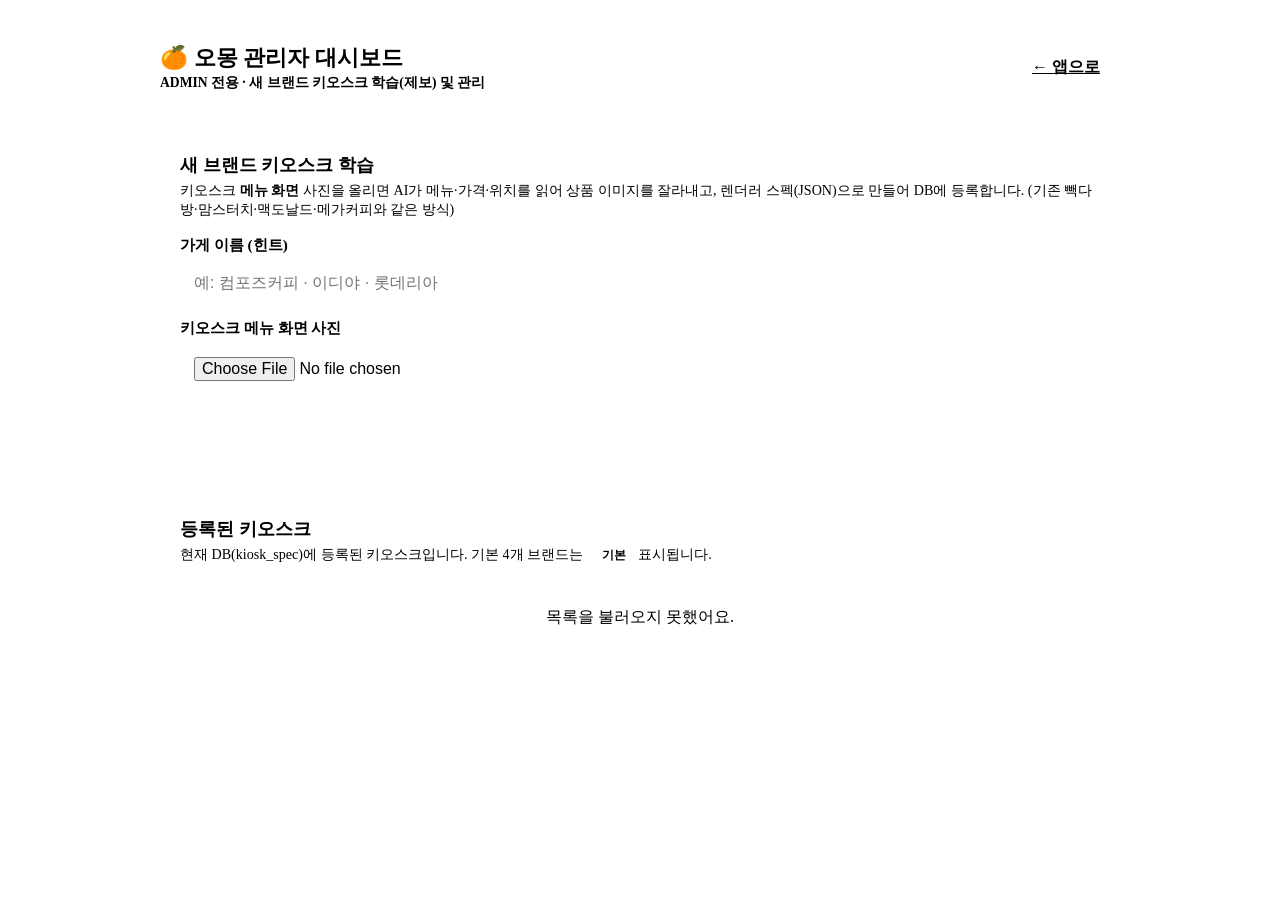
==== src/main/resources/templates/admin.html @ a8c8102c "로그인 계정 등록 시간 UTC 해제 및  관리자 대시보드 페이지 형성" ====
<!DOCTYPE html>
<html xmlns:th="http://www.thymeleaf.org" lang="ko">
<head>
  <meta charset="UTF-8">
  <meta name="viewport" content="width=device-width, initial-scale=1.0">
  <title>오몽 · 관리자 대시보드</title>
  <link rel="stylesheet" th:href="@{/css/app.css}" href="/css/app.css">
  <style>
    /* 관리자 화면은 앱 팔레트를 재사용하되, 데스크톱 대시보드 레이아웃으로 넓게 */
    .admin{max-width:960px;margin:0 auto;padding:20px 18px 60px}
    .admin-top{display:flex;align-items:center;justify-content:space-between;gap:12px;
      padding:14px 0 18px;border-bottom:2px solid var(--stone-line);margin-bottom:22px}
    .admin-top h1{font-size:1.4rem;margin:0;color:var(--hallabong-deep)}
    .admin-top .sub{color:var(--stone);font-size:.85rem;font-weight:600}
    .card{background:var(--card);border:1px solid var(--stone-line);border-radius:18px;
      padding:20px;box-shadow:var(--shadow-sm);margin-bottom:22px}
    .card h2{margin:0 0 4px;font-size:1.15rem}
    .card .desc{color:var(--stone);font-size:.88rem;margin:0 0 16px}
    .frow{display:flex;flex-direction:column;gap:6px;margin-bottom:14px}
    .frow label{font-weight:700;font-size:.95rem}
    .frow input[type=text],.frow input[type=file]{border:2px solid var(--stone-line);border-radius:12px;
      padding:12px 14px;font-size:1rem;background:#fff}
    .btn{border:none;border-radius:12px;padding:13px 20px;font-size:1rem;font-weight:800;cursor:pointer}
    .btn.primary{background:var(--hallabong);color:#fff}
    .btn.ghost{background:#fff;border:1.5px solid var(--stone-line);color:var(--stone)}
    .btn.danger{background:#fff;border:1.5px solid var(--danger);color:var(--danger);padding:7px 12px;font-size:.85rem;border-radius:10px}
    .btn:active{transform:translateY(1px)}
    .btn:disabled{opacity:.55;cursor:default}
    .preview{margin-top:10px}
    .preview img{max-width:260px;border-radius:12px;border:1px solid var(--stone-line)}
    .result{margin-top:14px;padding:12px 14px;border-radius:12px;font-weight:700;display:none}
    .result.ok{background:var(--gyul-soft);color:var(--gyul-green);display:block}
    .result.err{background:#fdece7;color:var(--danger);display:block}
    table{width:100%;border-collapse:collapse;font-size:.92rem}
    th,td{text-align:left;padding:12px 10px;border-bottom:1px solid var(--stone-line);
      vertical-align:middle;white-space:nowrap}
    th{color:var(--stone);font-size:.8rem;text-transform:uppercase;letter-spacing:.3px}
    /* 열 너비 고정: 브랜드/ID/메뉴수/수정일/삭제 → 열이 나란히 정렬됨 */
    th:nth-child(1),td:nth-child(1){width:26%}
    th:nth-child(2),td:nth-child(2){width:24%}
    th:nth-child(3),td:nth-child(3){width:12%;text-align:center}
    th:nth-child(4),td:nth-child(4){width:26%}
    th:nth-child(5),td:nth-child(5){width:12%;text-align:right}
    td.brand{font-weight:800}
    .badge{display:inline-block;background:var(--hallabong-soft);color:var(--hallabong-deep);
      font-size:.72rem;font-weight:800;border-radius:999px;padding:2px 9px;margin-left:6px;vertical-align:middle}
    .muted{color:var(--stone);font-size:.82rem}
    .empty{color:var(--stone);text-align:center;padding:26px}
  </style>
</head>
<body>
  <div class="admin">
    <div class="admin-top">
      <div>
        <h1>🍊 오몽 관리자 대시보드</h1>
        <span class="sub">ADMIN 전용 · 새 브랜드 키오스크 학습(제보) 및 관리</span>
      </div>
      <a class="btn ghost" href="/">← 앱으로</a>
    </div>

    <!-- A. 새 브랜드 학습(제보): 기존 4개 브랜드와 동일한 /api/report 파이프라인 재사용 -->
    <section class="card">
      <h2>새 브랜드 키오스크 학습</h2>
      <p class="desc">키오스크 <b>메뉴 화면</b> 사진을 올리면 AI가 메뉴·가격·위치를 읽어 상품 이미지를 잘라내고,
        렌더러 스펙(JSON)으로 만들어 DB에 등록합니다. (기존 빽다방·맘스터치·맥도날드·메가커피와 같은 방식)</p>
      <form id="learnForm">
        <div class="frow">
          <label for="storeName">가게 이름 (힌트)</label>
          <input type="text" id="storeName" placeholder="예: 컴포즈커피 · 이디야 · 롯데리아">
        </div>
        <div class="frow">
          <label for="photo">키오스크 메뉴 화면 사진</label>
          <input type="file" id="photo" accept="image/*">
        </div>
        <div class="preview" id="preview"></div>
        <button class="btn primary" id="learnBtn" type="submit">학습시키기</button>
        <div class="result" id="result" role="status" aria-live="polite"></div>
      </form>
    </section>

    <!-- B. 등록된 키오스크 관리 -->
    <section class="card">
      <h2>등록된 키오스크 <span class="muted" id="count"></span></h2>
      <p class="desc">현재 DB(kiosk_spec)에 등록된 키오스크입니다. 기본 4개 브랜드는 <span class="badge">기본</span> 표시됩니다.</p>
      <div id="listWrap"><p class="empty">불러오는 중…</p></div>
    </section>
  </div>

<script>
const $ = s => document.querySelector(s);
const esc = s => (s||"").replace(/[&<>"]/g,c=>({"&":"&amp;","<":"&lt;",">":"&gt;",'"':"&quot;"}[c]));

// 사진 미리보기
$("#photo").addEventListener("change", e => {
  const f = e.target.files[0]; const box = $("#preview");
  box.innerHTML = f ? `<img src="${URL.createObjectURL(f)}" alt="미리보기">` : "";
});

// 학습(제보) 제출 → 기존 /api/report 그대로 호출
$("#learnForm").addEventListener("submit", async e => {
  e.preventDefault();
  const file = $("#photo").files[0];
  const res = $("#result"), btn = $("#learnBtn");
  if (!file) { showResult(false, "사진을 먼저 선택해 주세요."); return; }
  btn.disabled = true; const orig = btn.textContent; btn.textContent = "AI가 메뉴를 읽는 중…";
  res.className = "result";
  const fd = new FormData();
  fd.append("image", file);
  fd.append("storeName", $("#storeName").value.trim());
  try {
    const j = await (await fetch("/api/report", { method:"POST", body: fd })).json();
    if (j && j.ok) {
      showResult(true, `✅ ${j.brandName} 등록 완료 · 메뉴 ${j.itemCount}개 (brandId: ${j.brandId})`);
      $("#learnForm").reset(); $("#preview").innerHTML = "";
      loadKiosks();
    } else {
      showResult(false, (j && j.message) ? j.message : "학습에 실패했어요. 메뉴가 잘 보이게 다시 찍어 주세요.");
    }
  } catch (err) {
    showResult(false, "요청 중 오류가 났어요. 다시 시도해 주세요.");
  } finally {
    btn.disabled = false; btn.textContent = orig;
  }
});
function showResult(ok, msg){ const r = $("#result"); r.className = "result " + (ok?"ok":"err"); r.textContent = msg; }

// 등록 목록 로드/렌더
async function loadKiosks(){
  const wrap = $("#listWrap");
  try {
    const r = await fetch("/admin/api/kiosks");
    if (r.status === 403) { wrap.innerHTML = '<p class="empty">권한이 없습니다.</p>'; return; }
    const list = await r.json();
    $("#count").textContent = list.length ? `(${list.length})` : "";
    if (!list.length) { wrap.innerHTML = '<p class="empty">아직 등록된 키오스크가 없어요.</p>'; return; }
    let html = '<table><thead><tr><th>브랜드</th><th>brandId</th><th>메뉴 수</th><th>수정일</th><th></th></tr></thead><tbody>';
    for (const k of list) {
      const when = k.updatedAt ? new Date(k.updatedAt).toLocaleString("ko-KR") : "-";
      html += `<tr>
        <td class="brand">${esc(k.brandName)}${k.core?'<span class="badge">기본</span>':''}</td>
        <td class="muted">${esc(k.brandId)}</td>
        <td>${k.itemCount}</td>
        <td class="muted">${esc(when)}</td>
        <td><button class="btn danger" data-id="${esc(k.brandId)}">삭제</button></td>
      </tr>`;
    }
    html += '</tbody></table>';
    wrap.innerHTML = html;
    wrap.querySelectorAll("button.danger").forEach(b => b.onclick = () => delKiosk(b.dataset.id));
  } catch (e) {
    wrap.innerHTML = '<p class="empty">목록을 불러오지 못했어요.</p>';
  }
}
async function delKiosk(brandId){
  if (!confirm(`'${brandId}' 키오스크를 삭제할까요?`)) return;
  try {
    const r = await fetch("/admin/api/kiosks/" + encodeURIComponent(brandId), { method:"DELETE" });
    if (r.ok) loadKiosks(); else alert("삭제하지 못했어요.");
  } catch (e) { alert("요청 중 오류가 났어요."); }
}

loadKiosks();
</script>
</body>
</html>
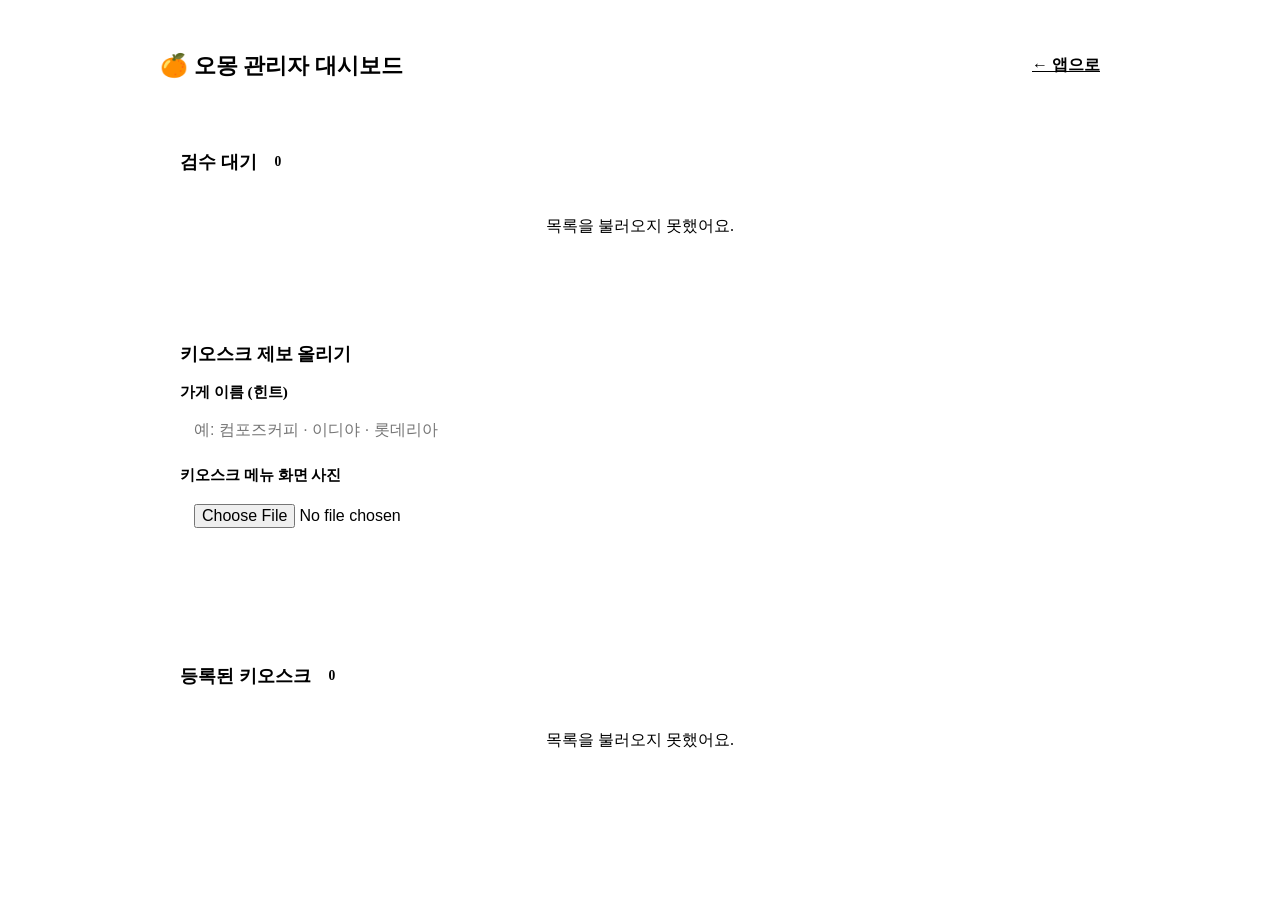
==== commit a431475e: "관리자 제보 검수 기능 추가" ====
--- a/src/main/resources/templates/admin.html
+++ b/src/main/resources/templates/admin.html
@@ -6,16 +6,13 @@
   <title>오몽 · 관리자 대시보드</title>
   <link rel="stylesheet" th:href="@{/css/app.css}" href="/css/app.css">
   <style>
-    /* 관리자 화면은 앱 팔레트를 재사용하되, 데스크톱 대시보드 레이아웃으로 넓게 */
     .admin{max-width:960px;margin:0 auto;padding:20px 18px 60px}
     .admin-top{display:flex;align-items:center;justify-content:space-between;gap:12px;
       padding:14px 0 18px;border-bottom:2px solid var(--stone-line);margin-bottom:22px}
     .admin-top h1{font-size:1.4rem;margin:0;color:var(--hallabong-deep)}
-    .admin-top .sub{color:var(--stone);font-size:.85rem;font-weight:600}
     .card{background:var(--card);border:1px solid var(--stone-line);border-radius:18px;
       padding:20px;box-shadow:var(--shadow-sm);margin-bottom:22px}
-    .card h2{margin:0 0 4px;font-size:1.15rem}
-    .card .desc{color:var(--stone);font-size:.88rem;margin:0 0 16px}
+    .card h2{margin:0 0 16px;font-size:1.15rem;display:flex;align-items:center;gap:8px}
     .frow{display:flex;flex-direction:column;gap:6px;margin-bottom:14px}
     .frow label{font-weight:700;font-size:.95rem}
     .frow input[type=text],.frow input[type=file]{border:2px solid var(--stone-line);border-radius:12px;
@@ -23,7 +20,8 @@
     .btn{border:none;border-radius:12px;padding:13px 20px;font-size:1rem;font-weight:800;cursor:pointer}
     .btn.primary{background:var(--hallabong);color:#fff}
     .btn.ghost{background:#fff;border:1.5px solid var(--stone-line);color:var(--stone)}
-    .btn.danger{background:#fff;border:1.5px solid var(--danger);color:var(--danger);padding:7px 12px;font-size:.85rem;border-radius:10px}
+    .btn.ok{background:var(--gyul-green);color:#fff;padding:8px 16px;font-size:.9rem;border-radius:10px}
+    .btn.danger{background:#fff;border:1.5px solid var(--danger);color:var(--danger);padding:8px 14px;font-size:.85rem;border-radius:10px}
     .btn:active{transform:translateY(1px)}
     .btn:disabled{opacity:.55;cursor:default}
     .preview{margin-top:10px}
@@ -31,38 +29,47 @@
     .result{margin-top:14px;padding:12px 14px;border-radius:12px;font-weight:700;display:none}
     .result.ok{background:var(--gyul-soft);color:var(--gyul-green);display:block}
     .result.err{background:#fdece7;color:var(--danger);display:block}
-    table{width:100%;border-collapse:collapse;font-size:.92rem}
+    .count-badge{background:var(--hallabong-soft);color:var(--hallabong-deep);font-size:.85rem;
+      font-weight:800;border-radius:999px;padding:2px 10px}
+    /* 검수 대기 카드 */
+    .pend{border:1.5px solid var(--stone-line);border-radius:14px;padding:15px 16px;margin-bottom:12px}
+    .pend .h{display:flex;align-items:center;justify-content:space-between;gap:10px;flex-wrap:wrap}
+    .pend .nm{font-weight:800;font-size:1.05rem}
+    .pend .meta{color:var(--stone);font-size:.82rem;margin-top:2px}
+    .pend .chips{display:flex;flex-wrap:wrap;gap:6px;margin:10px 0}
+    .chip{background:var(--sand-2);color:var(--basalt);border-radius:999px;padding:4px 10px;font-size:.82rem;font-weight:600}
+    .pend .acts{display:flex;gap:8px}
+    /* 등록 목록 테이블: 고정 레이아웃으로 열이 어긋나지 않게 */
+    table{width:100%;border-collapse:collapse;table-layout:fixed;font-size:.92rem}
     th,td{text-align:left;padding:12px 10px;border-bottom:1px solid var(--stone-line);
-      vertical-align:middle;white-space:nowrap}
+      vertical-align:middle;white-space:nowrap;overflow:hidden;text-overflow:ellipsis}
     th{color:var(--stone);font-size:.8rem;text-transform:uppercase;letter-spacing:.3px}
-    /* 열 너비 고정: 브랜드/ID/메뉴수/수정일/삭제 → 열이 나란히 정렬됨 */
-    th:nth-child(1),td:nth-child(1){width:26%}
-    th:nth-child(2),td:nth-child(2){width:24%}
-    th:nth-child(3),td:nth-child(3){width:12%;text-align:center}
-    th:nth-child(4),td:nth-child(4){width:26%}
-    th:nth-child(5),td:nth-child(5){width:12%;text-align:right}
-    td.brand{font-weight:800}
+    col.c-brand{width:28%} col.c-id{width:24%} col.c-cnt{width:12%} col.c-date{width:24%} col.c-act{width:12%}
+    td.cnt,th.cnt{text-align:center} td.act,th.act{text-align:right}
+    /* app.css 의 헤더 로고용 .brand 와 충돌하지 않도록 고유 클래스 사용 */
+    td.kbrand{font-weight:800}
     .badge{display:inline-block;background:var(--hallabong-soft);color:var(--hallabong-deep);
       font-size:.72rem;font-weight:800;border-radius:999px;padding:2px 9px;margin-left:6px;vertical-align:middle}
-    .muted{color:var(--stone);font-size:.82rem}
+    .muted{color:var(--stone)}
     .empty{color:var(--stone);text-align:center;padding:26px}
   </style>
 </head>
 <body>
   <div class="admin">
     <div class="admin-top">
-      <div>
-        <h1>🍊 오몽 관리자 대시보드</h1>
-        <span class="sub">ADMIN 전용 · 새 브랜드 키오스크 학습(제보) 및 관리</span>
-      </div>
+      <h1>🍊 오몽 관리자 대시보드</h1>
       <a class="btn ghost" href="/">← 앱으로</a>
     </div>
 
-    <!-- A. 새 브랜드 학습(제보): 기존 4개 브랜드와 동일한 /api/report 파이프라인 재사용 -->
+    <!-- A. 검수 대기(제보 승인) — 사용자가 제보한 키오스크를 확인 후 승인해야 등록됨 -->
     <section class="card">
-      <h2>새 브랜드 키오스크 학습</h2>
-      <p class="desc">키오스크 <b>메뉴 화면</b> 사진을 올리면 AI가 메뉴·가격·위치를 읽어 상품 이미지를 잘라내고,
-        렌더러 스펙(JSON)으로 만들어 DB에 등록합니다. (기존 빽다방·맘스터치·맥도날드·메가커피와 같은 방식)</p>
+      <h2>검수 대기 <span class="count-badge" id="pendCount">0</span></h2>
+      <div id="pendWrap"><p class="empty">불러오는 중…</p></div>
+    </section>
+
+    <!-- B. 직접 제보 올리기(관리자) — 이것도 검수 대기로 들어감 -->
+    <section class="card">
+      <h2>키오스크 제보 올리기</h2>
       <form id="learnForm">
         <div class="frow">
           <label for="storeName">가게 이름 (힌트)</label>
@@ -73,15 +80,14 @@
           <input type="file" id="photo" accept="image/*">
         </div>
         <div class="preview" id="preview"></div>
-        <button class="btn primary" id="learnBtn" type="submit">학습시키기</button>
+        <button class="btn primary" id="learnBtn" type="submit">제보 접수</button>
         <div class="result" id="result" role="status" aria-live="polite"></div>
       </form>
     </section>
 
-    <!-- B. 등록된 키오스크 관리 -->
+    <!-- C. 등록된 키오스크(정식) 관리 -->
     <section class="card">
-      <h2>등록된 키오스크 <span class="muted" id="count"></span></h2>
-      <p class="desc">현재 DB(kiosk_spec)에 등록된 키오스크입니다. 기본 4개 브랜드는 <span class="badge">기본</span> 표시됩니다.</p>
+      <h2>등록된 키오스크 <span class="count-badge" id="count">0</span></h2>
       <div id="listWrap"><p class="empty">불러오는 중…</p></div>
     </section>
   </div>
@@ -89,76 +95,113 @@
 <script>
 const $ = s => document.querySelector(s);
 const esc = s => (s||"").replace(/[&<>"]/g,c=>({"&":"&amp;","<":"&lt;",">":"&gt;",'"':"&quot;"}[c]));
-
-// 사진 미리보기
+const fmtDate = s => s ? new Date(s).toLocaleString("ko-KR") : "-";
+
+/* ---------- 사진 미리보기 ---------- */
 $("#photo").addEventListener("change", e => {
-  const f = e.target.files[0]; const box = $("#preview");
-  box.innerHTML = f ? `<img src="${URL.createObjectURL(f)}" alt="미리보기">` : "";
+  const f = e.target.files[0];
+  $("#preview").innerHTML = f ? `<img src="${URL.createObjectURL(f)}" alt="미리보기">` : "";
 });
 
-// 학습(제보) 제출 → 기존 /api/report 그대로 호출
+/* ---------- 제보 접수 → /api/report (검수 대기로 저장) ---------- */
 $("#learnForm").addEventListener("submit", async e => {
   e.preventDefault();
-  const file = $("#photo").files[0];
-  const res = $("#result"), btn = $("#learnBtn");
+  const file = $("#photo").files[0], res = $("#result"), btn = $("#learnBtn");
   if (!file) { showResult(false, "사진을 먼저 선택해 주세요."); return; }
-  btn.disabled = true; const orig = btn.textContent; btn.textContent = "AI가 메뉴를 읽는 중…";
-  res.className = "result";
+  btn.disabled = true; const orig = btn.textContent; btn.textContent = "AI가 메뉴를 읽는 중…"; res.className = "result";
   const fd = new FormData();
   fd.append("image", file);
   fd.append("storeName", $("#storeName").value.trim());
+  fd.append("reporterName", "관리자");
   try {
     const j = await (await fetch("/api/report", { method:"POST", body: fd })).json();
     if (j && j.ok) {
-      showResult(true, `✅ ${j.brandName} 등록 완료 · 메뉴 ${j.itemCount}개 (brandId: ${j.brandId})`);
+      showResult(true, `✅ ${j.brandName} 접수 완료 · 메뉴 ${j.itemCount}개 → 아래 '검수 대기'에서 승인하세요`);
       $("#learnForm").reset(); $("#preview").innerHTML = "";
-      loadKiosks();
+      loadPending();
     } else {
-      showResult(false, (j && j.message) ? j.message : "학습에 실패했어요. 메뉴가 잘 보이게 다시 찍어 주세요.");
+      showResult(false, (j && j.message) ? j.message : "실패했어요. 메뉴가 잘 보이게 다시 찍어 주세요.");
     }
-  } catch (err) {
-    showResult(false, "요청 중 오류가 났어요. 다시 시도해 주세요.");
-  } finally {
-    btn.disabled = false; btn.textContent = orig;
-  }
+  } catch (err) { showResult(false, "요청 중 오류가 났어요. 다시 시도해 주세요."); }
+  finally { btn.disabled = false; btn.textContent = orig; }
 });
 function showResult(ok, msg){ const r = $("#result"); r.className = "result " + (ok?"ok":"err"); r.textContent = msg; }
 
-// 등록 목록 로드/렌더
+/* ---------- 검수 대기 목록 ---------- */
+async function loadPending(){
+  const wrap = $("#pendWrap");
+  try {
+    const r = await fetch("/admin/api/pending");
+    if (r.status === 403) { wrap.innerHTML = '<p class="empty">권한이 없습니다.</p>'; return; }
+    const list = await r.json();
+    $("#pendCount").textContent = list.length;
+    if (!list.length) { wrap.innerHTML = '<p class="empty">검수 대기 중인 제보가 없어요.</p>'; return; }
+    wrap.innerHTML = "";
+    for (const p of list) {
+      const chips = (p.items||[]).map(n => `<span class="chip">${esc(n)}</span>`).join("");
+      const el = document.createElement("div"); el.className = "pend";
+      el.innerHTML = `
+        <div class="h">
+          <div>
+            <div class="nm">${esc(p.brandName)} <span class="muted" style="font-weight:600">· 메뉴 ${p.itemCount}개</span></div>
+            <div class="meta">id: ${esc(p.brandId)} · 제보자: ${esc(p.reporter||"익명")} · ${esc(fmtDate(p.createdAt))}</div>
+          </div>
+          <div class="acts">
+            <button class="btn ok" data-approve="${p.id}">승인</button>
+            <button class="btn danger" data-reject="${p.id}">거절</button>
+          </div>
+        </div>
+        <div class="chips">${chips || '<span class="muted">메뉴 미리보기 없음</span>'}</div>`;
+      wrap.appendChild(el);
+    }
+    wrap.querySelectorAll("[data-approve]").forEach(b => b.onclick = () => approve(b.dataset.approve));
+    wrap.querySelectorAll("[data-reject]").forEach(b => b.onclick = () => reject(b.dataset.reject));
+  } catch (e) { wrap.innerHTML = '<p class="empty">목록을 불러오지 못했어요.</p>'; }
+}
+async function approve(id){
+  if (!confirm("이 제보를 승인해 정식 등록할까요?")) return;
+  const r = await fetch(`/admin/api/pending/${id}/approve`, { method:"POST" });
+  if (r.ok) { loadPending(); loadKiosks(); } else alert("승인하지 못했어요.");
+}
+async function reject(id){
+  if (!confirm("이 제보를 거절(삭제)할까요?")) return;
+  const r = await fetch(`/admin/api/pending/${id}`, { method:"DELETE" });
+  if (r.ok) loadPending(); else alert("거절하지 못했어요.");
+}
+
+/* ---------- 등록된 키오스크 목록 ---------- */
 async function loadKiosks(){
   const wrap = $("#listWrap");
   try {
     const r = await fetch("/admin/api/kiosks");
     if (r.status === 403) { wrap.innerHTML = '<p class="empty">권한이 없습니다.</p>'; return; }
     const list = await r.json();
-    $("#count").textContent = list.length ? `(${list.length})` : "";
+    $("#count").textContent = list.length;
     if (!list.length) { wrap.innerHTML = '<p class="empty">아직 등록된 키오스크가 없어요.</p>'; return; }
-    let html = '<table><thead><tr><th>브랜드</th><th>brandId</th><th>메뉴 수</th><th>수정일</th><th></th></tr></thead><tbody>';
+    let html = `<table>
+      <colgroup><col class="c-brand"><col class="c-id"><col class="c-cnt"><col class="c-date"><col class="c-act"></colgroup>
+      <thead><tr><th>브랜드</th><th>BRANDID</th><th class="cnt">메뉴 수</th><th>수정일</th><th class="act"></th></tr></thead><tbody>`;
     for (const k of list) {
-      const when = k.updatedAt ? new Date(k.updatedAt).toLocaleString("ko-KR") : "-";
       html += `<tr>
-        <td class="brand">${esc(k.brandName)}${k.core?'<span class="badge">기본</span>':''}</td>
+        <td class="kbrand">${esc(k.brandName)}${k.core?'<span class="badge">기본</span>':''}</td>
         <td class="muted">${esc(k.brandId)}</td>
-        <td>${k.itemCount}</td>
-        <td class="muted">${esc(when)}</td>
-        <td><button class="btn danger" data-id="${esc(k.brandId)}">삭제</button></td>
+        <td class="cnt">${k.itemCount}</td>
+        <td class="muted">${esc(fmtDate(k.updatedAt))}</td>
+        <td class="act"><button class="btn danger" data-id="${esc(k.brandId)}">삭제</button></td>
       </tr>`;
     }
     html += '</tbody></table>';
     wrap.innerHTML = html;
-    wrap.querySelectorAll("button.danger").forEach(b => b.onclick = () => delKiosk(b.dataset.id));
-  } catch (e) {
-    wrap.innerHTML = '<p class="empty">목록을 불러오지 못했어요.</p>';
-  }
+    wrap.querySelectorAll("button.danger[data-id]").forEach(b => b.onclick = () => delKiosk(b.dataset.id));
+  } catch (e) { wrap.innerHTML = '<p class="empty">목록을 불러오지 못했어요.</p>'; }
 }
 async function delKiosk(brandId){
   if (!confirm(`'${brandId}' 키오스크를 삭제할까요?`)) return;
-  try {
-    const r = await fetch("/admin/api/kiosks/" + encodeURIComponent(brandId), { method:"DELETE" });
-    if (r.ok) loadKiosks(); else alert("삭제하지 못했어요.");
-  } catch (e) { alert("요청 중 오류가 났어요."); }
-}
-
+  const r = await fetch("/admin/api/kiosks/" + encodeURIComponent(brandId), { method:"DELETE" });
+  if (r.ok) loadKiosks(); else alert("삭제하지 못했어요.");
+}
+
+loadPending();
 loadKiosks();
 </script>
 </body>
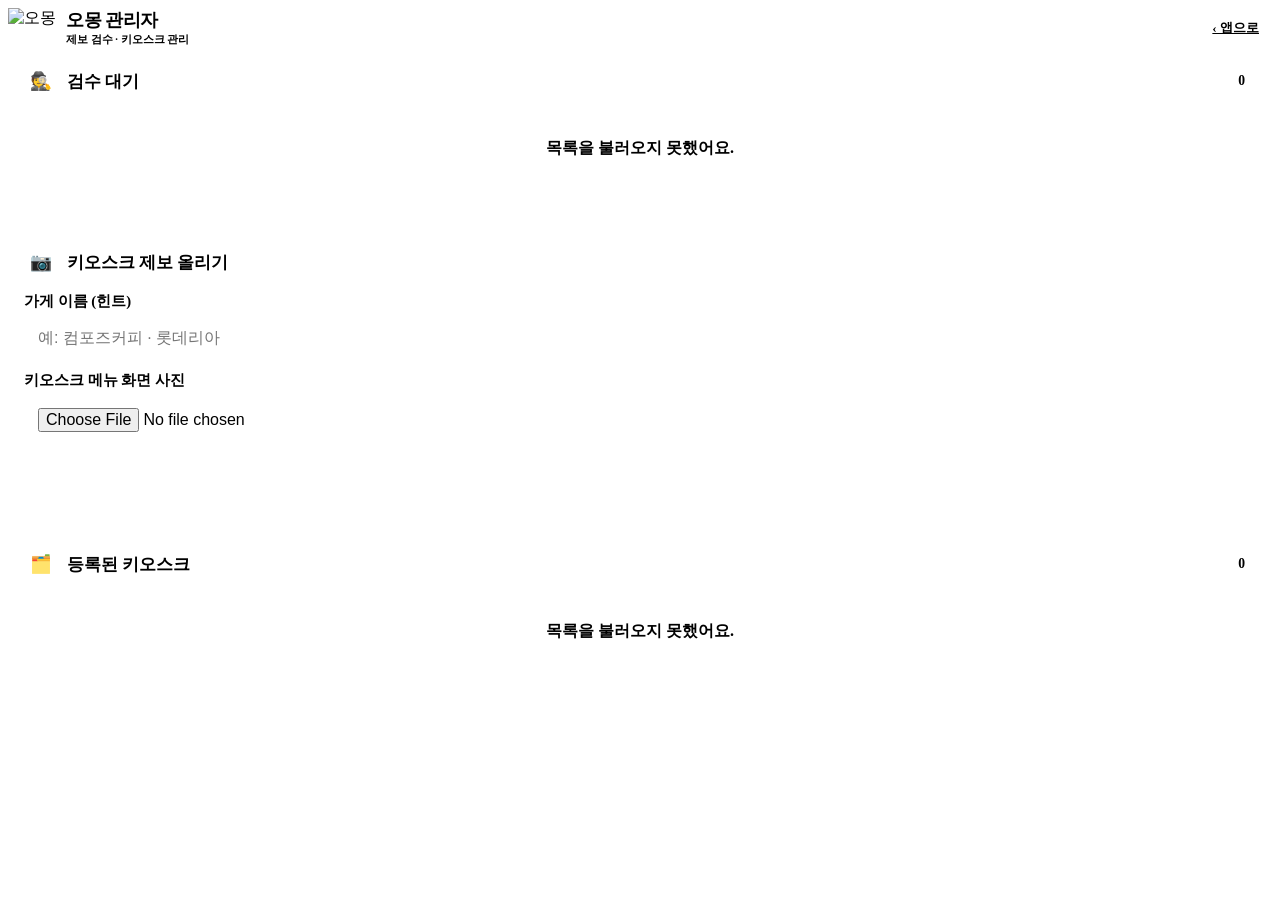
==== commit a6b7e35f: "최종 커밋" ====
--- a/src/main/resources/templates/admin.html
+++ b/src/main/resources/templates/admin.html
@@ -2,94 +2,99 @@
 <html xmlns:th="http://www.thymeleaf.org" lang="ko">
 <head>
   <meta charset="UTF-8">
-  <meta name="viewport" content="width=device-width, initial-scale=1.0">
-  <title>오몽 · 관리자 대시보드</title>
+  <meta name="viewport" content="width=device-width, initial-scale=1.0, viewport-fit=cover">
+  <meta name="color-scheme" content="light">
+  <title>오몽 · 관리자</title>
   <link rel="stylesheet" th:href="@{/css/app.css}" href="/css/app.css">
   <style>
-    .admin{max-width:960px;margin:0 auto;padding:20px 18px 60px}
-    .admin-top{display:flex;align-items:center;justify-content:space-between;gap:12px;
-      padding:14px 0 18px;border-bottom:2px solid var(--stone-line);margin-bottom:22px}
-    .admin-top h1{font-size:1.4rem;margin:0;color:var(--hallabong-deep)}
-    .card{background:var(--card);border:1px solid var(--stone-line);border-radius:18px;
-      padding:20px;box-shadow:var(--shadow-sm);margin-bottom:22px}
-    .card h2{margin:0 0 16px;font-size:1.15rem;display:flex;align-items:center;gap:8px}
-    .frow{display:flex;flex-direction:column;gap:6px;margin-bottom:14px}
-    .frow label{font-weight:700;font-size:.95rem}
-    .frow input[type=text],.frow input[type=file]{border:2px solid var(--stone-line);border-radius:12px;
-      padding:12px 14px;font-size:1rem;background:#fff}
-    .btn{border:none;border-radius:12px;padding:13px 20px;font-size:1rem;font-weight:800;cursor:pointer}
-    .btn.primary{background:var(--hallabong);color:#fff}
-    .btn.ghost{background:#fff;border:1.5px solid var(--stone-line);color:var(--stone)}
-    .btn.ok{background:var(--gyul-green);color:#fff;padding:8px 16px;font-size:.9rem;border-radius:10px}
-    .btn.danger{background:#fff;border:1.5px solid var(--danger);color:var(--danger);padding:8px 14px;font-size:.85rem;border-radius:10px}
-    .btn:active{transform:translateY(1px)}
-    .btn:disabled{opacity:.55;cursor:default}
-    .preview{margin-top:10px}
-    .preview img{max-width:260px;border-radius:12px;border:1px solid var(--stone-line)}
-    .result{margin-top:14px;padding:12px 14px;border-radius:12px;font-weight:700;display:none}
-    .result.ok{background:var(--gyul-soft);color:var(--gyul-green);display:block}
+    /* 앱 목업(.phone/.app)을 그대로 재사용 — 관리자도 핸드폰 화면처럼 */
+    .adm-top{background:var(--card);border-bottom:1px solid var(--stone-line);position:sticky;top:0;z-index:10;
+      padding:calc(12px + var(--safe-t)) 16px 12px;display:flex;align-items:center;justify-content:space-between;gap:10px}
+    .adm-brand{display:flex;align-items:center;gap:10px}
+    .adm-brand img{height:40px;width:auto;display:block}
+    .adm-brand .tt{display:flex;flex-direction:column;line-height:1.15}
+    .adm-brand .tt b{font-size:1.15rem;color:var(--hallabong-deep);letter-spacing:-.5px}
+    .adm-brand .tt span{font-size:.66rem;color:var(--stone);font-weight:600;margin-top:2px}
+    .adm-body{flex:1;overflow-y:auto;-webkit-overflow-scrolling:touch;padding:14px 14px calc(28px + var(--safe-b))}
+    .card{background:var(--card);border:1px solid var(--stone-line);border-radius:20px;padding:16px 16px;
+      box-shadow:var(--shadow-sm);margin-bottom:14px}
+    .card h2{margin:0 0 13px;font-size:1.05rem;display:flex;align-items:center;gap:9px}
+    .sec-ic{width:34px;height:34px;flex:0 0 auto;border-radius:11px;display:flex;align-items:center;justify-content:center;
+      font-size:1.1rem;background:var(--hallabong-soft)}
+    .count-badge{margin-left:auto;background:var(--hallabong-soft);color:var(--hallabong-deep);font-size:.85rem;
+      font-weight:800;border-radius:999px;padding:2px 11px}
+    .frow{display:flex;flex-direction:column;gap:6px;margin-bottom:12px}
+    .frow label{font-weight:800;font-size:.92rem}
+    .frow input[type=text],.frow input[type=file]{border:2px solid var(--stone-line);border-radius:13px;
+      padding:12px 14px;font-size:1rem;background:#fff;color:var(--basalt);width:100%}
+    .frow input:focus{border-color:var(--hallabong);outline:none}
+    .btn{border:none;border-radius:13px;padding:12px 18px;font-size:.98rem;font-weight:800;cursor:pointer}
+    .btn.primary{background:var(--hallabong);color:#fff;width:100%;box-shadow:var(--shadow-sm)}
+    .btn.ghost{background:#fff;border:1.5px solid var(--stone-line);color:var(--stone);border-radius:999px;padding:8px 13px;font-size:.82rem}
+    .btn.ok{background:var(--gyul-green);color:#fff;padding:9px 15px;font-size:.88rem;border-radius:11px}
+    .btn.danger{background:#fff;border:1.5px solid var(--danger);color:var(--danger);padding:8px 13px;font-size:.82rem;border-radius:11px}
+    .btn:active{transform:translateY(1px)} .btn:disabled{opacity:.55;cursor:default}
+    .preview{margin-top:11px} .preview img{max-width:100%;border-radius:13px;border:1px solid var(--stone-line)}
+    .result{margin-top:12px;padding:12px 14px;border-radius:13px;font-weight:700;display:none;word-break:keep-all}
+    .result.ok{background:var(--gyul-soft);color:#256b3d;display:block}
     .result.err{background:#fdece7;color:var(--danger);display:block}
-    .count-badge{background:var(--hallabong-soft);color:var(--hallabong-deep);font-size:.85rem;
-      font-weight:800;border-radius:999px;padding:2px 10px}
-    /* 검수 대기 카드 */
-    .pend{border:1.5px solid var(--stone-line);border-radius:14px;padding:15px 16px;margin-bottom:12px}
-    .pend .h{display:flex;align-items:center;justify-content:space-between;gap:10px;flex-wrap:wrap}
-    .pend .nm{font-weight:800;font-size:1.05rem}
-    .pend .meta{color:var(--stone);font-size:.82rem;margin-top:2px}
-    .pend .chips{display:flex;flex-wrap:wrap;gap:6px;margin:10px 0}
-    .chip{background:var(--sand-2);color:var(--basalt);border-radius:999px;padding:4px 10px;font-size:.82rem;font-weight:600}
-    .pend .acts{display:flex;gap:8px}
-    /* 등록 목록 테이블: 고정 레이아웃으로 열이 어긋나지 않게 */
-    table{width:100%;border-collapse:collapse;table-layout:fixed;font-size:.92rem}
-    th,td{text-align:left;padding:12px 10px;border-bottom:1px solid var(--stone-line);
-      vertical-align:middle;white-space:nowrap;overflow:hidden;text-overflow:ellipsis}
-    th{color:var(--stone);font-size:.8rem;text-transform:uppercase;letter-spacing:.3px}
-    col.c-brand{width:28%} col.c-id{width:24%} col.c-cnt{width:12%} col.c-date{width:24%} col.c-act{width:12%}
-    td.cnt,th.cnt{text-align:center} td.act,th.act{text-align:right}
-    /* app.css 의 헤더 로고용 .brand 와 충돌하지 않도록 고유 클래스 사용 */
-    td.kbrand{font-weight:800}
-    .badge{display:inline-block;background:var(--hallabong-soft);color:var(--hallabong-deep);
-      font-size:.72rem;font-weight:800;border-radius:999px;padding:2px 9px;margin-left:6px;vertical-align:middle}
+    /* 검수 대기 / 등록 키오스크 — 모두 카드형 행 (폰 너비에 맞춤) */
+    .row{border:1.5px solid var(--stone-line);border-radius:16px;padding:14px 15px;margin-bottom:11px;background:var(--sand)}
+    .row .h{display:flex;align-items:center;justify-content:space-between;gap:10px}
+    .row .nm{font-weight:800;font-size:1.02rem;word-break:keep-all}
+    .row .meta{color:var(--stone);font-size:.8rem;margin-top:3px;word-break:break-all}
+    .row .acts{display:flex;gap:7px;flex:0 0 auto}
+    .chips{display:flex;flex-wrap:wrap;gap:6px;margin-top:11px}
+    .chip{background:#fff;border:1px solid var(--stone-line);color:var(--basalt);border-radius:999px;padding:5px 10px;font-size:.8rem;font-weight:600}
+    .badge{display:inline-block;background:var(--gyul-soft);color:#256b3d;font-size:.7rem;font-weight:800;
+      border-radius:999px;padding:2px 8px;margin-left:6px;vertical-align:middle}
     .muted{color:var(--stone)}
-    .empty{color:var(--stone);text-align:center;padding:26px}
+    .empty{color:var(--stone);text-align:center;padding:24px;font-weight:600}
   </style>
 </head>
 <body>
-  <div class="admin">
-    <div class="admin-top">
-      <h1>🍊 오몽 관리자 대시보드</h1>
-      <a class="btn ghost" href="/">← 앱으로</a>
+  <div class="phone">
+    <div class="app">
+      <header class="adm-top">
+        <div class="adm-brand">
+          <img th:src="@{/img/omong-mascot.svg}" src="/img/omong-mascot.svg" alt="오몽">
+          <span class="tt"><b>오몽 관리자</b><span>제보 검수 · 키오스크 관리</span></span>
+        </div>
+        <a class="btn ghost" href="/">‹ 앱으로</a>
+      </header>
+
+      <div class="adm-body">
+        <!-- A. 검수 대기 -->
+        <section class="card">
+          <h2><span class="sec-ic" aria-hidden="true">🕵️</span>검수 대기<span class="count-badge" id="pendCount">0</span></h2>
+          <div id="pendWrap"><p class="empty">불러오는 중…</p></div>
+        </section>
+
+        <!-- B. 직접 제보 올리기 -->
+        <section class="card">
+          <h2><span class="sec-ic" aria-hidden="true">📷</span>키오스크 제보 올리기</h2>
+          <form id="learnForm">
+            <div class="frow">
+              <label for="storeName">가게 이름 (힌트)</label>
+              <input type="text" id="storeName" placeholder="예: 컴포즈커피 · 롯데리아">
+            </div>
+            <div class="frow">
+              <label for="photo">키오스크 메뉴 화면 사진</label>
+              <input type="file" id="photo" accept="image/*">
+            </div>
+            <div class="preview" id="preview"></div>
+            <button class="btn primary" id="learnBtn" type="submit">제보 접수</button>
+            <div class="result" id="result" role="status" aria-live="polite"></div>
+          </form>
+        </section>
+
+        <!-- C. 등록된 키오스크 -->
+        <section class="card">
+          <h2><span class="sec-ic" aria-hidden="true">🗂️</span>등록된 키오스크<span class="count-badge" id="count">0</span></h2>
+          <div id="listWrap"><p class="empty">불러오는 중…</p></div>
+        </section>
+      </div>
     </div>
-
-    <!-- A. 검수 대기(제보 승인) — 사용자가 제보한 키오스크를 확인 후 승인해야 등록됨 -->
-    <section class="card">
-      <h2>검수 대기 <span class="count-badge" id="pendCount">0</span></h2>
-      <div id="pendWrap"><p class="empty">불러오는 중…</p></div>
-    </section>
-
-    <!-- B. 직접 제보 올리기(관리자) — 이것도 검수 대기로 들어감 -->
-    <section class="card">
-      <h2>키오스크 제보 올리기</h2>
-      <form id="learnForm">
-        <div class="frow">
-          <label for="storeName">가게 이름 (힌트)</label>
-          <input type="text" id="storeName" placeholder="예: 컴포즈커피 · 이디야 · 롯데리아">
-        </div>
-        <div class="frow">
-          <label for="photo">키오스크 메뉴 화면 사진</label>
-          <input type="file" id="photo" accept="image/*">
-        </div>
-        <div class="preview" id="preview"></div>
-        <button class="btn primary" id="learnBtn" type="submit">제보 접수</button>
-        <div class="result" id="result" role="status" aria-live="polite"></div>
-      </form>
-    </section>
-
-    <!-- C. 등록된 키오스크(정식) 관리 -->
-    <section class="card">
-      <h2>등록된 키오스크 <span class="count-badge" id="count">0</span></h2>
-      <div id="listWrap"><p class="empty">불러오는 중…</p></div>
-    </section>
   </div>
 
 <script>
@@ -97,13 +102,13 @@
 const esc = s => (s||"").replace(/[&<>"]/g,c=>({"&":"&amp;","<":"&lt;",">":"&gt;",'"':"&quot;"}[c]));
 const fmtDate = s => s ? new Date(s).toLocaleString("ko-KR") : "-";
 
-/* ---------- 사진 미리보기 ---------- */
+/* 사진 미리보기 */
 $("#photo").addEventListener("change", e => {
   const f = e.target.files[0];
   $("#preview").innerHTML = f ? `<img src="${URL.createObjectURL(f)}" alt="미리보기">` : "";
 });
 
-/* ---------- 제보 접수 → /api/report (검수 대기로 저장) ---------- */
+/* 제보 접수 → /api/report (검수 대기로 저장) */
 $("#learnForm").addEventListener("submit", async e => {
   e.preventDefault();
   const file = $("#photo").files[0], res = $("#result"), btn = $("#learnBtn");
@@ -127,7 +132,7 @@
 });
 function showResult(ok, msg){ const r = $("#result"); r.className = "result " + (ok?"ok":"err"); r.textContent = msg; }
 
-/* ---------- 검수 대기 목록 ---------- */
+/* 검수 대기 목록 */
 async function loadPending(){
   const wrap = $("#pendWrap");
   try {
@@ -139,7 +144,7 @@
     wrap.innerHTML = "";
     for (const p of list) {
       const chips = (p.items||[]).map(n => `<span class="chip">${esc(n)}</span>`).join("");
-      const el = document.createElement("div"); el.className = "pend";
+      const el = document.createElement("div"); el.className = "row";
       el.innerHTML = `
         <div class="h">
           <div>
@@ -169,7 +174,7 @@
   if (r.ok) loadPending(); else alert("거절하지 못했어요.");
 }
 
-/* ---------- 등록된 키오스크 목록 ---------- */
+/* 등록된 키오스크 — 카드형 목록 */
 async function loadKiosks(){
   const wrap = $("#listWrap");
   try {
@@ -178,20 +183,19 @@
     const list = await r.json();
     $("#count").textContent = list.length;
     if (!list.length) { wrap.innerHTML = '<p class="empty">아직 등록된 키오스크가 없어요.</p>'; return; }
-    let html = `<table>
-      <colgroup><col class="c-brand"><col class="c-id"><col class="c-cnt"><col class="c-date"><col class="c-act"></colgroup>
-      <thead><tr><th>브랜드</th><th>BRANDID</th><th class="cnt">메뉴 수</th><th>수정일</th><th class="act"></th></tr></thead><tbody>`;
+    wrap.innerHTML = "";
     for (const k of list) {
-      html += `<tr>
-        <td class="kbrand">${esc(k.brandName)}${k.core?'<span class="badge">기본</span>':''}</td>
-        <td class="muted">${esc(k.brandId)}</td>
-        <td class="cnt">${k.itemCount}</td>
-        <td class="muted">${esc(fmtDate(k.updatedAt))}</td>
-        <td class="act"><button class="btn danger" data-id="${esc(k.brandId)}">삭제</button></td>
-      </tr>`;
+      const el = document.createElement("div"); el.className = "row";
+      el.innerHTML = `
+        <div class="h">
+          <div>
+            <div class="nm">${esc(k.brandName)}${k.core?'<span class="badge">기본</span>':''}</div>
+            <div class="meta">${esc(k.brandId)} · 메뉴 ${k.itemCount}개 · ${esc(fmtDate(k.updatedAt))}</div>
+          </div>
+          <div class="acts"><button class="btn danger" data-id="${esc(k.brandId)}">삭제</button></div>
+        </div>`;
+      wrap.appendChild(el);
     }
-    html += '</tbody></table>';
-    wrap.innerHTML = html;
     wrap.querySelectorAll("button.danger[data-id]").forEach(b => b.onclick = () => delKiosk(b.dataset.id));
   } catch (e) { wrap.innerHTML = '<p class="empty">목록을 불러오지 못했어요.</p>'; }
 }
